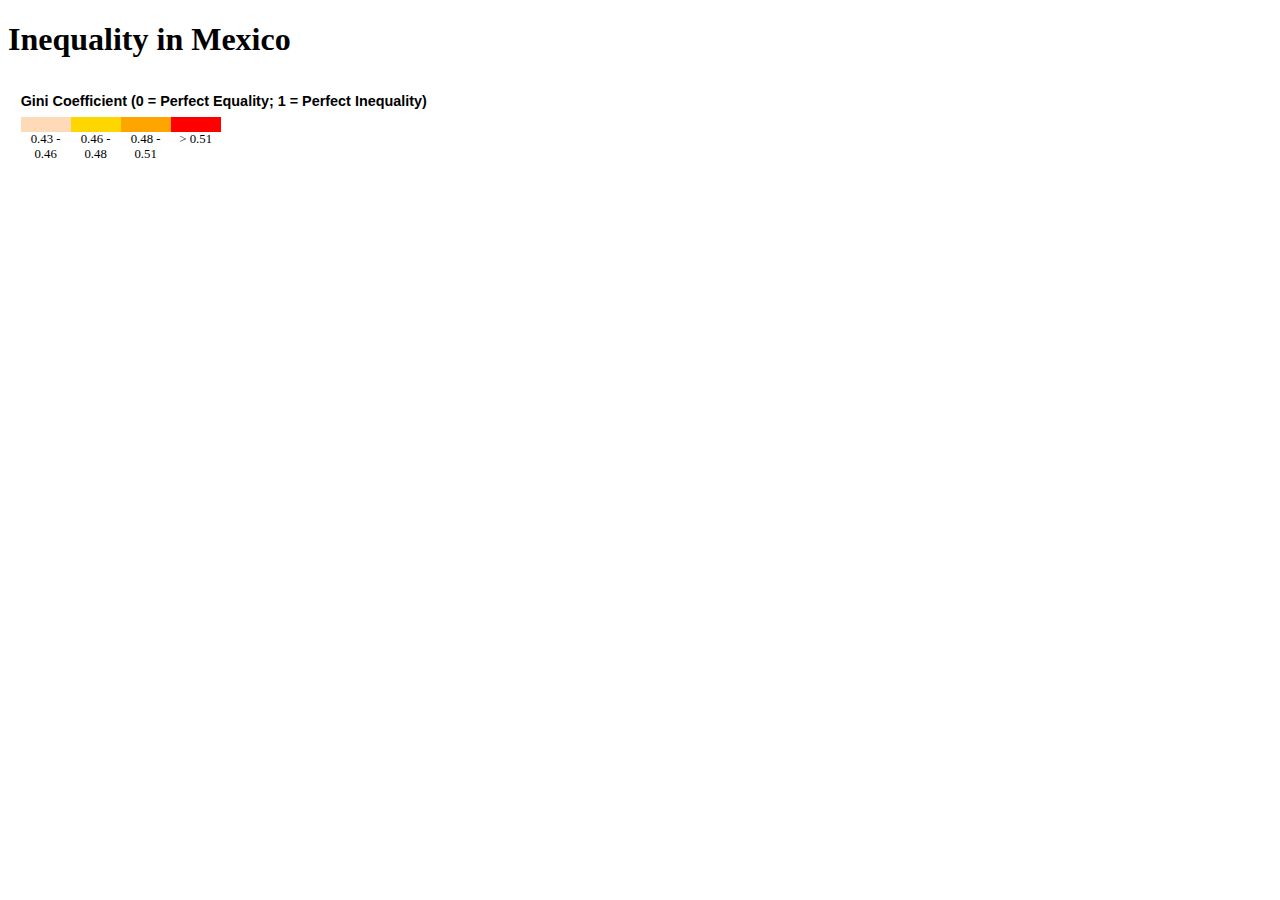
==== interactive-map.html @ 9aab89bd "cosa" ====
<!DOCTYPE html>
 
	 <head>
 		<meta charset="utf-8">
 		<title>Inequality in Mexico</title>
 	 <script src="http://d3js.org/d3.v3.min.js" charset="utf-8"></script>
 	 <script src="http://d3js.org/queue.v1.min.js"></script>
 	 <script src="http://d3js.org/topojson.v1.min.js"></script>
 		<link rel="stylesheet" type="text/css" href="/css/interactive-map.css">
 		
 		<h1> Inequality in Mexico </h1>
 		<h2 = class = "year"></h2>
 		<div class = "slider"></div>
 		
 	</head>
	 
<body>
  
  <!-- </div> -->

  <div class='my-legend'>
  <div class='legend-title'> Gini Coefficient (0 = Perfect Equality; 1 = Perfect Inequality) </div>

  <div class='legend-scale'>
    <ul class='legend-labels'>
      <li><span style='background:#FFDAB9'></span>0.43 - 0.46</li>
      <li><span style='background:#FFD700;'></span> 0.46 - 0.48 </li>
      <li><span style='background:#FFA500;'></span> 0.48 - 0.51 </li>
      <li><span style='background:#FF0000;'></span> > 0.51</li>
      <div class='my-legend'>
    </ul>
  </div>
      
  <script type = "text/javascript">
  
  var margin = {top: 20, right: 20, bottom: 20, left: 20};
      width = 2500 - margin.left - margin.right,
      height = 700 - margin.top - margin.bottom;

  var svg = d3.select("body").append("svg")
    .attr("width", width + margin.left + margin.right)
    .attr("height", height + margin.top + margin.bottom)
    .append("g")
    .attr("transform", "translate(" + margin.left + "," + margin.top + ")");
    
  // We use queue when we're trying to load two different files 
  queue()
        .defer(d3.csv, "gini.csv") //This is tab separated file
        .defer(d3.json, "mexico.json")
        .await(ready);
       
function ready(error, gini, mexico) {
  
  // My first file is oil, my second file is Mexico
  console.log("mexico", mexico, gini);

  //Making the variable counties before we begin
  var states = topojson.feature(mexico, mexico.objects.layer1); //Topojson function -- look at the data
          
  // convert our data into numbers so we can get ready to merge
  gini.forEach(function(d) {
    d.gini = +d.gini;
    d.NUM_EDO = +d.NUM_EDO;
  });
  
// Even though we only thing we want to work with (we want to merge by entidad), we should still nest it so that it is easier to merge later
var nestedGinis= d3.nest()
    .key(function(d) { return d.Entidad;})
    //The rollup function allows us to select the Gini value from our different states
    // When in doubt use the mister nester website!
    .rollup(function(values) { return values[0].Gini; })
    .map(gini);
    
    // console.log(nestedGinis)
  
  // merge geo data with our gini data
  states.features.forEach(function(currentStateInLoop) {
    var currentEntidad = currentStateInLoop.properties.ENTIDAD;
    var Entidad_Gini = nestedGinis[currentEntidad];
    // console.log(currentEntidad, Entidad_Gini)
    currentStateInLoop.properties.ENTIDADGINI = Entidad_Gini;
  });
                
  // Check the consolde log to see if the states have our Gini values
  console.log(states)
  
        // To draw a map we need a map projection
        var projection = d3.geo.mercator()
            .center([-102, 23])
            //Controls the size of the map and how it shows on the screen
            .scale(width * .7)
            .translate([width/2, height/2]);

        var path = d3.geo.path()
          .projection(projection);
          
        // Data join
        //Selecting by the Class "Entidad"
        var dataJoin = svg.selectAll(".Entidad").data(states.features);
        
        var EntidadGroups = dataJoin.enter()
          .append("g")
            .attr("class","entidad")
            
        EntidadGroups.append("path")
            .attr("d", path)
            .style("fill",function(d){          
              var value = d.properties.ENTIDADGINI;
              if (value >= 0.43 && value <= 0.46){
                return "#FFDAB9";
              }
              if (value > 0.46 && value <= 0.48){
                return "#FFD700";
              }
              if (value > 0.48 && value <= 0.51 ){
                return "FFA500";
              }
              else{
              return "#FF0000"
              }
            });
            
        EntidadGroups.append("text")
            .attr("transform", "translate(200, 200)")
            .text(function(d){ return d.properties.ENTIDAD + " - " + d.properties.ENTIDADGINI})
        
        
      }
          
        // console.log(counties,data)
  
  </script>

</body>
</html>
---- css/interactive-map.css ----
<style>

body {
  
  font-family:Helvetica;
  
}

/* Makes the space between counties with a little grey line */
.entidad{
  fill: grey;
  stroke: white;
}

.entidad text {
	fill: black;
	stroke: none;
	display: none;
	font-size: 30px;
}

.entidad:hover text {
	display: block;
}

/* When you hover it makes things black*/
/* You don't even have to do anything else. As long as county is defined it will hover over it */
.entidad:hover {
   stroke:black;
}

svg {
  border: solid 1px white;
}

.my-legend{
	padding: 1%;
}
.legend-title {
  text-align: left;
  margin-bottom: 8px;
  font-family: Helvetica, Arial, Sans-serif;
  font-weight: bold;
  font-size: 90%;
  }

.legend-scale ul {
  margin: 0;
  padding: 0;
  float: left;
  list-style: none;
  }

.legend-scale ul li {
  display: block;
  float: left;
  width: 50px;
  margin-bottom: 6px;
  text-align: center;
  font-size: 80%;
  list-style: none;
  }

ul.legend-labels li span {
  display: block;
  float: left;
  height: 15px;
  width: 50px;
  }

.legend-source {
  font-size: 70%;
  color: #999;
  clear: both;
  }

a {
  color: #777;
  }

</style>
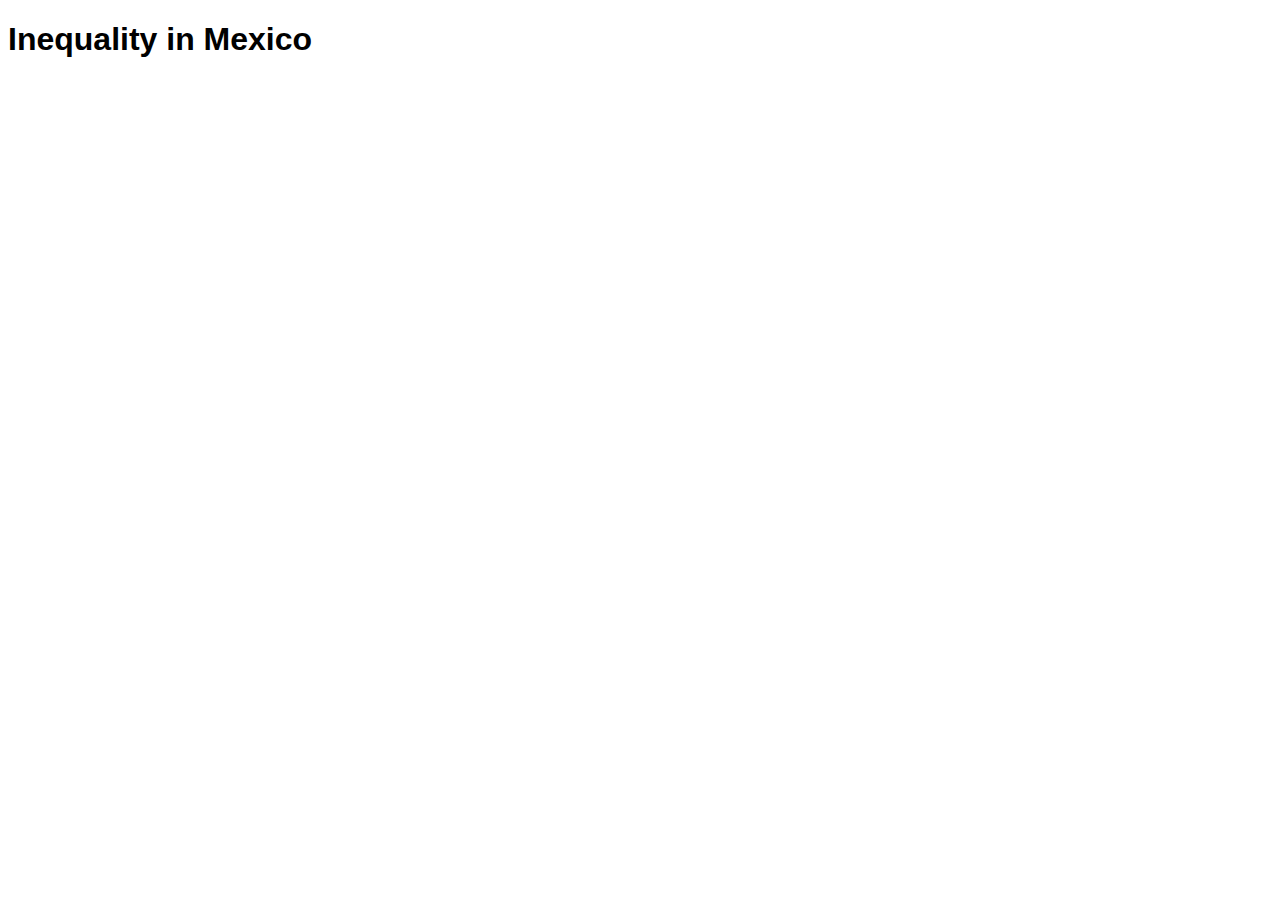
==== commit 0fa49f23: "all these changes" ====
--- a/interactive-map.html
+++ b/interactive-map.html
@@ -18,7 +18,7 @@
   
   <!-- </div> -->
 
-  <div class='my-legend'>
+  <!-- <div class='my-legend'>
   <div class='legend-title'> Gini Coefficient (0 = Perfect Equality; 1 = Perfect Inequality) </div>
 
   <div class='legend-scale'>
@@ -29,107 +29,14 @@
       <li><span style='background:#FF0000;'></span> > 0.51</li>
       <div class='my-legend'>
     </ul>
-  </div>
+  </div> -->
       
-  <script type = "text/javascript">
+  <div id="interactive-map"></div>
+  <script src="http://d3js.org/d3.v3.min.js" charset="utf-8"></script>
+	<script src="http://d3js.org/queue.v1.min.js"></script>
+	<script src="http://d3js.org/topojson.v1.min.js"></script>    
+  <script src="js/interactive-map.js" charset="utf-8"></script>
   
-  var margin = {top: 20, right: 20, bottom: 20, left: 20};
-      width = 2500 - margin.left - margin.right,
-      height = 700 - margin.top - margin.bottom;
-
-  var svg = d3.select("body").append("svg")
-    .attr("width", width + margin.left + margin.right)
-    .attr("height", height + margin.top + margin.bottom)
-    .append("g")
-    .attr("transform", "translate(" + margin.left + "," + margin.top + ")");
-    
-  // We use queue when we're trying to load two different files 
-  queue()
-        .defer(d3.csv, "gini.csv") //This is tab separated file
-        .defer(d3.json, "mexico.json")
-        .await(ready);
-       
-function ready(error, gini, mexico) {
-  
-  // My first file is oil, my second file is Mexico
-  console.log("mexico", mexico, gini);
-
-  //Making the variable counties before we begin
-  var states = topojson.feature(mexico, mexico.objects.layer1); //Topojson function -- look at the data
-          
-  // convert our data into numbers so we can get ready to merge
-  gini.forEach(function(d) {
-    d.gini = +d.gini;
-    d.NUM_EDO = +d.NUM_EDO;
-  });
-  
-// Even though we only thing we want to work with (we want to merge by entidad), we should still nest it so that it is easier to merge later
-var nestedGinis= d3.nest()
-    .key(function(d) { return d.Entidad;})
-    //The rollup function allows us to select the Gini value from our different states
-    // When in doubt use the mister nester website!
-    .rollup(function(values) { return values[0].Gini; })
-    .map(gini);
-    
-    // console.log(nestedGinis)
-  
-  // merge geo data with our gini data
-  states.features.forEach(function(currentStateInLoop) {
-    var currentEntidad = currentStateInLoop.properties.ENTIDAD;
-    var Entidad_Gini = nestedGinis[currentEntidad];
-    // console.log(currentEntidad, Entidad_Gini)
-    currentStateInLoop.properties.ENTIDADGINI = Entidad_Gini;
-  });
-                
-  // Check the consolde log to see if the states have our Gini values
-  console.log(states)
-  
-        // To draw a map we need a map projection
-        var projection = d3.geo.mercator()
-            .center([-102, 23])
-            //Controls the size of the map and how it shows on the screen
-            .scale(width * .7)
-            .translate([width/2, height/2]);
-
-        var path = d3.geo.path()
-          .projection(projection);
-          
-        // Data join
-        //Selecting by the Class "Entidad"
-        var dataJoin = svg.selectAll(".Entidad").data(states.features);
-        
-        var EntidadGroups = dataJoin.enter()
-          .append("g")
-            .attr("class","entidad")
-            
-        EntidadGroups.append("path")
-            .attr("d", path)
-            .style("fill",function(d){          
-              var value = d.properties.ENTIDADGINI;
-              if (value >= 0.43 && value <= 0.46){
-                return "#FFDAB9";
-              }
-              if (value > 0.46 && value <= 0.48){
-                return "#FFD700";
-              }
-              if (value > 0.48 && value <= 0.51 ){
-                return "FFA500";
-              }
-              else{
-              return "#FF0000"
-              }
-            });
-            
-        EntidadGroups.append("text")
-            .attr("transform", "translate(200, 200)")
-            .text(function(d){ return d.properties.ENTIDAD + " - " + d.properties.ENTIDADGINI})
-        
-        
-      }
-          
-        // console.log(counties,data)
-  
-  </script>
 
 </body>
 </html>
--- a/css/interactive-map.css
+++ b/css/interactive-map.css
@@ -1,4 +1,3 @@
-<style>
 
 body {
   
@@ -77,5 +76,3 @@
 a {
   color: #777;
   }
-
-</style>